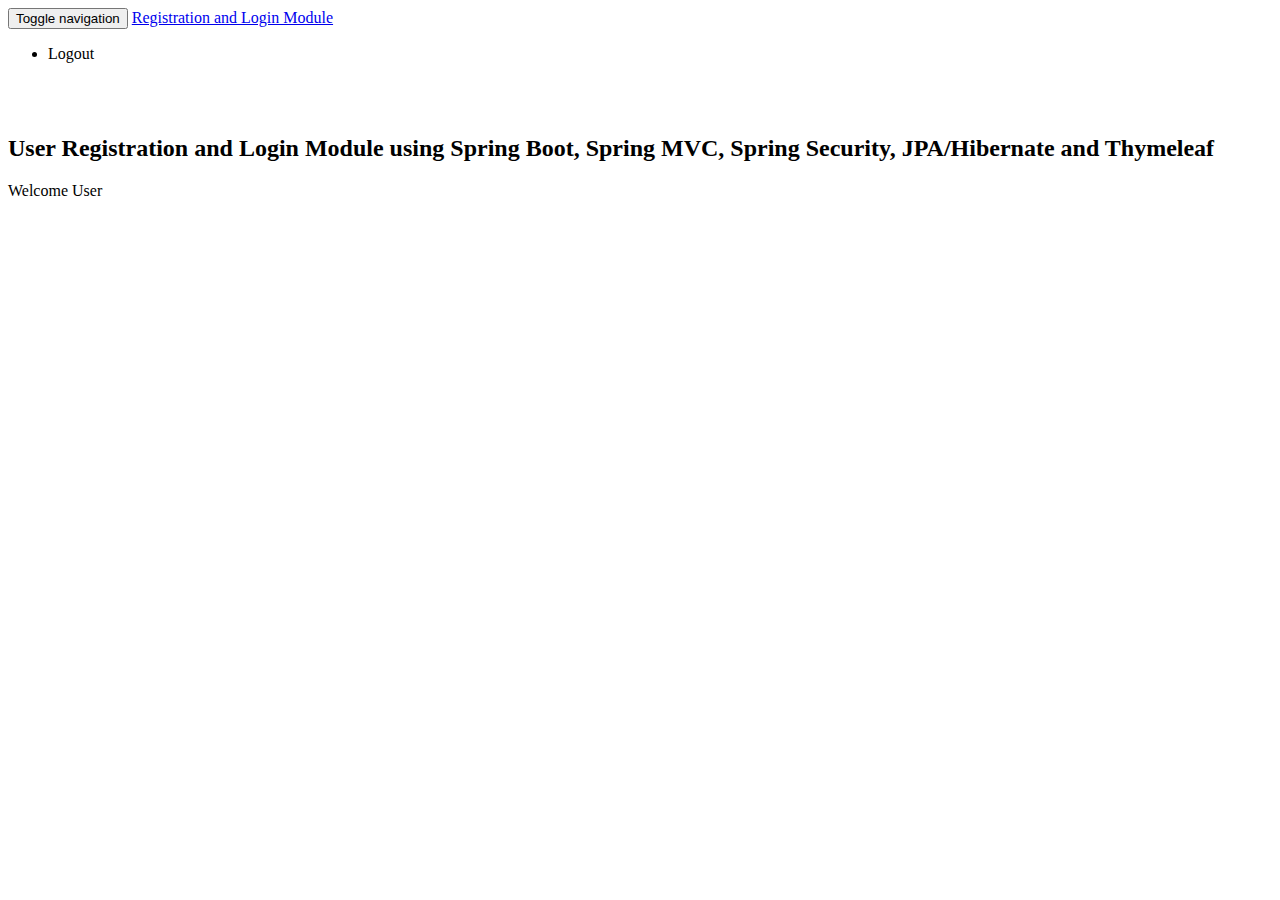
==== src/main/resources/templates/index.html @ db38cdd8 "Cryptocoin login" ====
<!DOCTYPE html>
<html xmlns:th="http://www.thymeleaf.org"
      xmlns:sec="http://www.thymeleaf.org/thymeleaf-extras-springsecurity3">
<head>
    <meta charset="utf-8" />
    <meta http-equiv="X-UA-Compatible" content="IE=edge" />
    <meta name="viewport" content="width=device-width, initial-scale=1" />

    <link rel="stylesheet" type="text/css"
          th:href="@{/webjars/bootstrap/3.3.7/css/bootstrap.min.css}" />

    <title>Registration</title>
</head>
<body>
<nav class="navbar navbar-inverse navbar-fixed-top">
    <div class="container">
        <div class="navbar-header">
            <button type="button" class="navbar-toggle collapsed"
                    data-toggle="collapse" data-target="#navbar" aria-expanded="false"
                    aria-controls="navbar">
                <span class="sr-only">Toggle navigation</span> <span
                    class="icon-bar"></span> <span class="icon-bar"></span> <span
                    class="icon-bar"></span>
            </button>
            <a class="navbar-brand" href="#" th:href="@{/}">Registration and
                Login Module</a>
        </div>
        <div id="navbar" class="collapse navbar-collapse">
            <ul class="nav navbar-nav">
                <li sec:authorize="isAuthenticated()"><a th:href="@{/logout}">Logout</a></li>
            </ul>
        </div>
    </div>
</nav>

<br>
<br>
<div class="container">
    <h2>User Registration and Login Module using Spring Boot, Spring
        MVC, Spring Security, JPA/Hibernate and Thymeleaf</h2>

    <p>
        Welcome <span sec:authentication="principal.username">User</span>
    </p>
</div>

<script type="text/javascript"
        th:src="@{/webjars/jquery/3.2.1/jquery.min.js/}"></script>
<script type="text/javascript"
        th:src="@{/webjars/bootstrap/3.3.7/js/bootstrap.min.js}"></script>

</body>
</html>
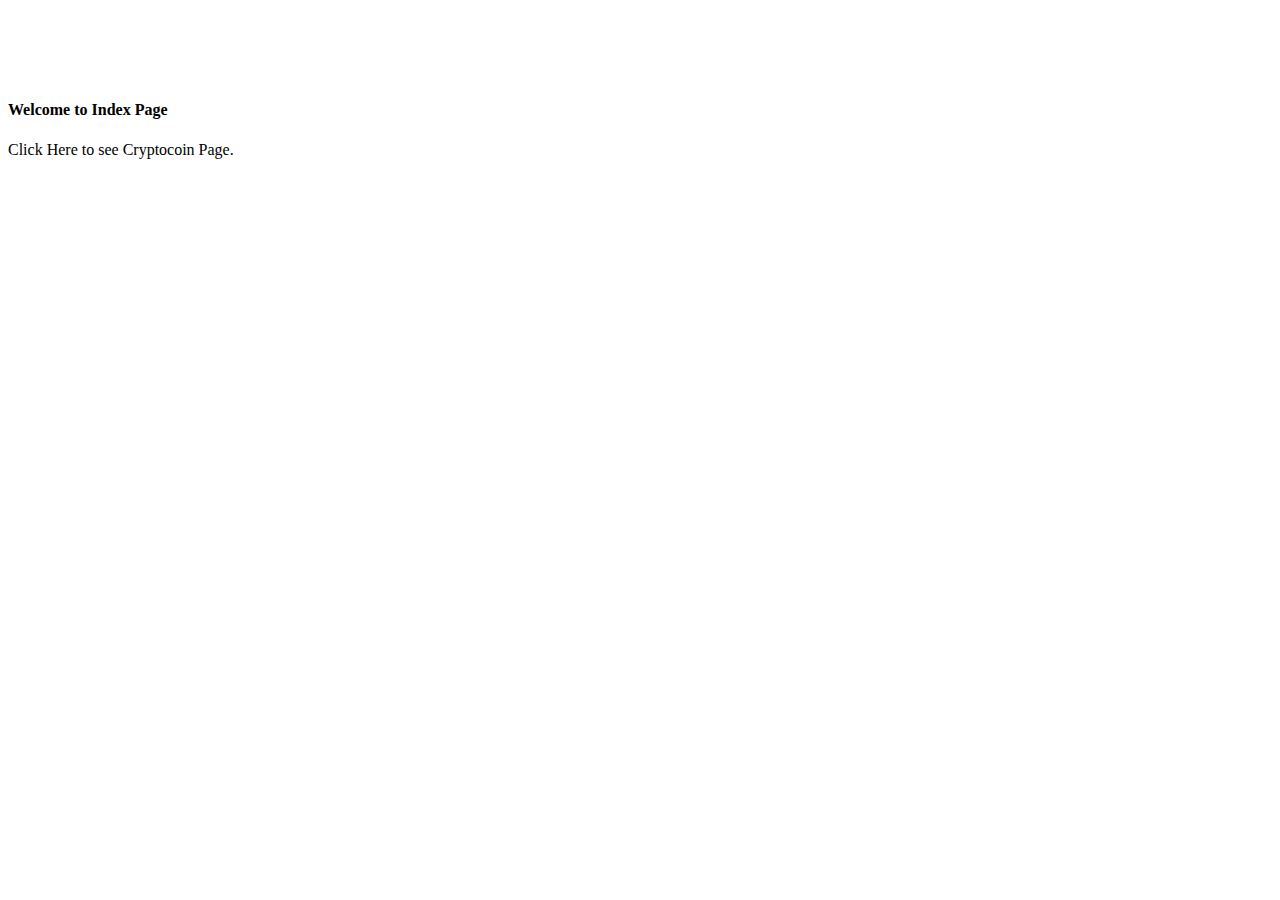
==== commit ea9dac49: "CryptocoinDemo User Panel" ====
--- a/src/main/resources/templates/index.html
+++ b/src/main/resources/templates/index.html
@@ -1,53 +1,23 @@
 <!DOCTYPE html>
 <html xmlns:th="http://www.thymeleaf.org"
       xmlns:sec="http://www.thymeleaf.org/thymeleaf-extras-springsecurity3">
+<div th:replace="fragments/navbar :: imports"></div>
+<div th:replace="fragments/navbar :: background"></div>
+<div th:replace="fragments/navbar :: navbar"></div>
+
 <head>
-    <meta charset="utf-8" />
-    <meta http-equiv="X-UA-Compatible" content="IE=edge" />
-    <meta name="viewport" content="width=device-width, initial-scale=1" />
-
-    <link rel="stylesheet" type="text/css"
-          th:href="@{/webjars/bootstrap/3.3.7/css/bootstrap.min.css}" />
-
-    <title>Registration</title>
+    <title>Welcome</title>
 </head>
 <body>
-<nav class="navbar navbar-inverse navbar-fixed-top">
-    <div class="container">
-        <div class="navbar-header">
-            <button type="button" class="navbar-toggle collapsed"
-                    data-toggle="collapse" data-target="#navbar" aria-expanded="false"
-                    aria-controls="navbar">
-                <span class="sr-only">Toggle navigation</span> <span
-                    class="icon-bar"></span> <span class="icon-bar"></span> <span
-                    class="icon-bar"></span>
-            </button>
-            <a class="navbar-brand" href="#" th:href="@{/}">Registration and
-                Login Module</a>
-        </div>
-        <div id="navbar" class="collapse navbar-collapse">
-            <ul class="nav navbar-nav">
-                <li sec:authorize="isAuthenticated()"><a th:href="@{/logout}">Logout</a></li>
-            </ul>
-        </div>
-    </div>
-</nav>
-
 <br>
 <br>
-<div class="container">
-    <h2>User Registration and Login Module using Spring Boot, Spring
-        MVC, Spring Security, JPA/Hibernate and Thymeleaf</h2>
-
-    <p>
-        Welcome <span sec:authentication="principal.username">User</span>
-    </p>
+<br>
+<br>
+<div class="card bg-light mb-3 mx-auto text-left" style="width: 60rem;">
+    <div class="card-header"><h4>Welcome to Index Page</h4></div>
+    <div class="card-body">
+   <a th:href="@{/coins/list}">Click Here</a> to see Cryptocoin Page.
+    </div>
 </div>
-
-<script type="text/javascript"
-        th:src="@{/webjars/jquery/3.2.1/jquery.min.js/}"></script>
-<script type="text/javascript"
-        th:src="@{/webjars/bootstrap/3.3.7/js/bootstrap.min.js}"></script>
-
 </body>
 </html>